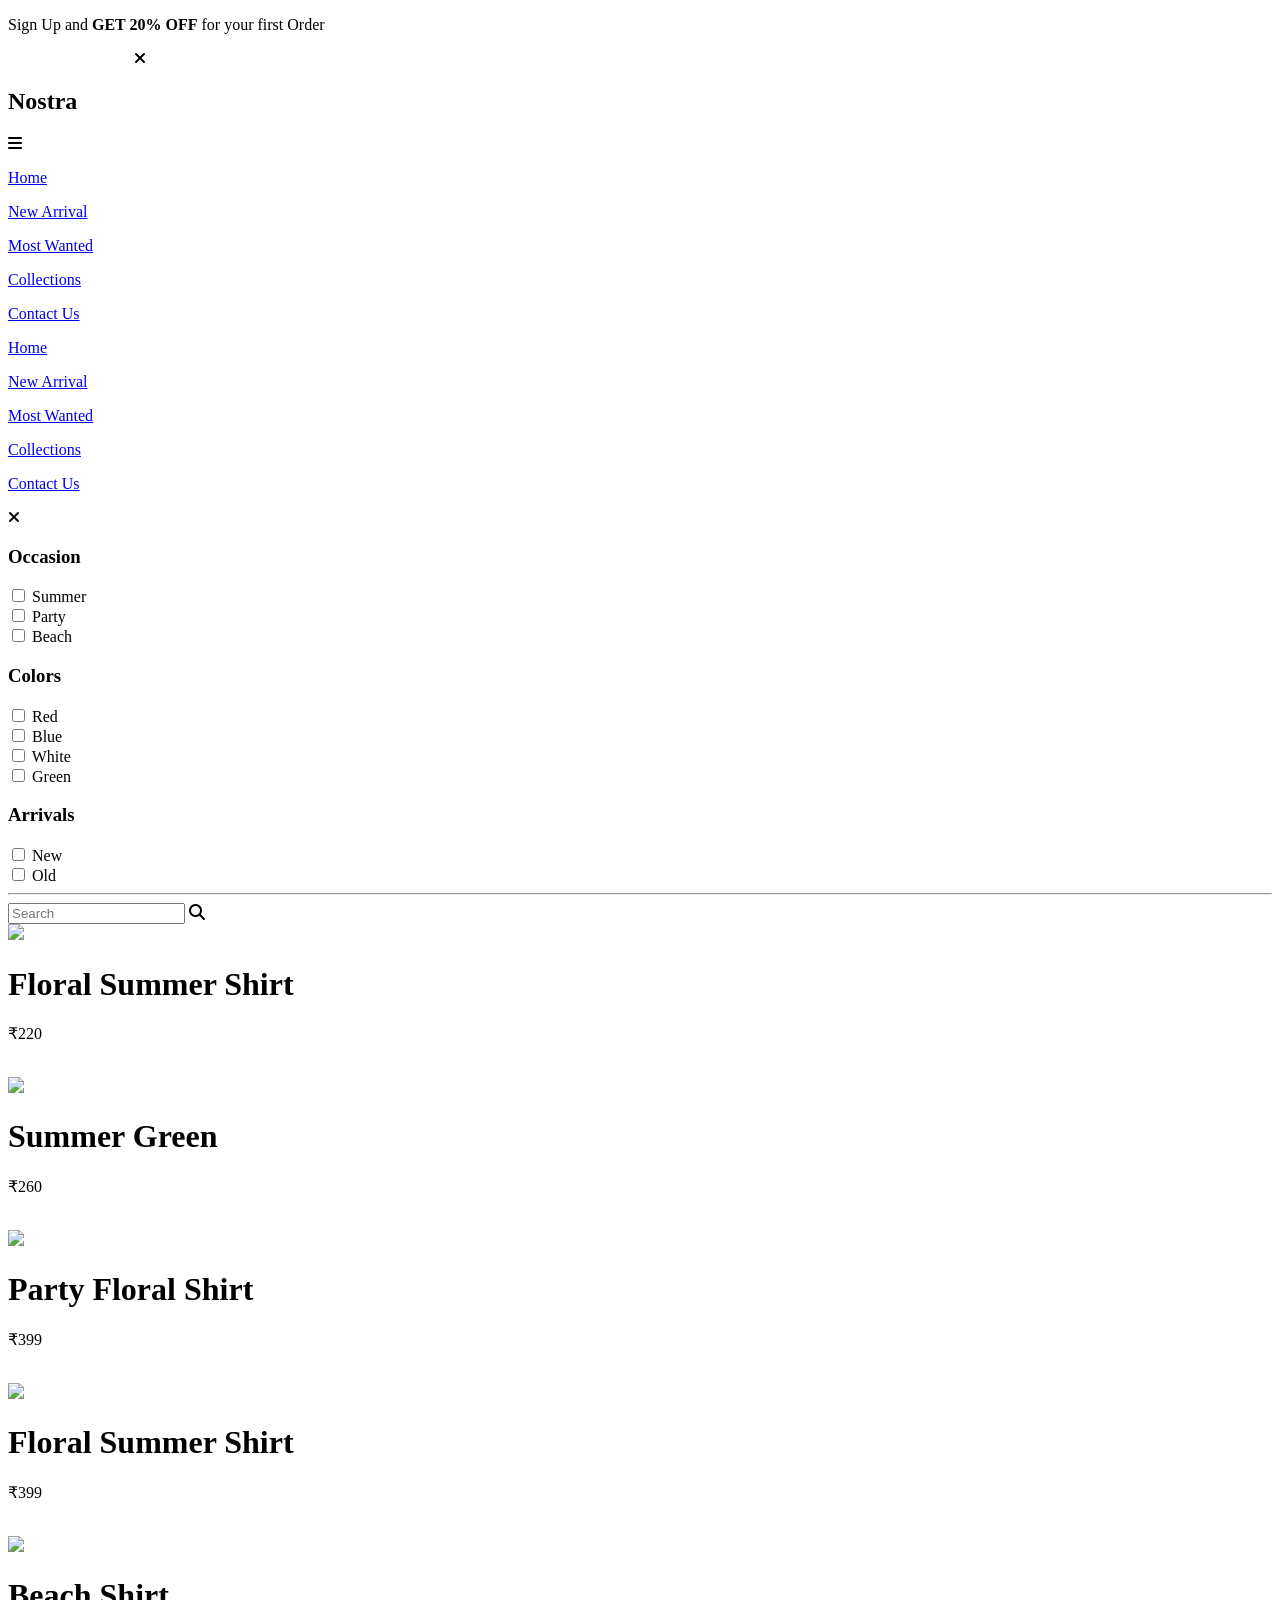
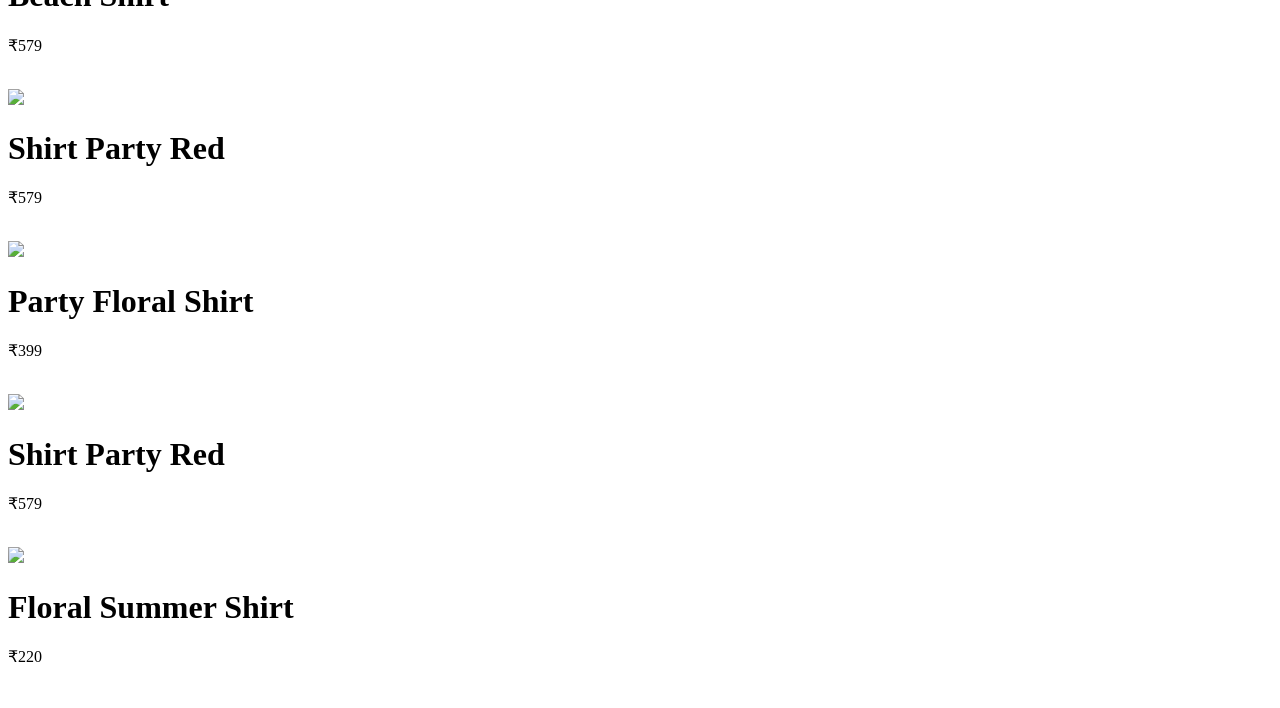
==== collection.html @ 8761d3a2 "Initial commit" ====
<!DOCTYPE html>
<html lang="en">

<head>
    <meta charset="UTF-8">
    <meta name="viewport" content="width=device-width, initial-scale=1.0">
    <title>Collections</title>

    <!--Link CSS File-->
    <link rel="stylesheet" href="style.css">

    <!--Link Google Fonts-->
    <link rel="preconnect" href="https://fonts.googleapis.com">
    <link rel="preconnect" href="https://fonts.gstatic.com" crossorigin>
    <link href="https://fonts.googleapis.com/css2?family=Poppins:wght@400;500;700&display=swap" rel="stylesheet">

    <!--Link Font Awesome-->
    <link rel="stylesheet" href="https://cdnjs.cloudflare.com/ajax/libs/font-awesome/6.4.2/css/all.min.css">



</head>

<body>
    <!-- Offer Bar -->
    <div class="offer-bar" id="offer-bar">
        <p id="offer-bar__desc">Sign Up and
            <b>GET 20% OFF</b>
            for your first Order
        </p>
        <i onclick="xmark()" style="margin-left: 10%; cursor: pointer;" class="fa-solid fa-xmark"></i>
    </div>

    <!-- Navbar -->
    <nav class="navbar">
        <h1>Nostra</h1>
        <div class="navbar-menu">
            <i id="navbar-menu-activate" class="fa-solid fa-bars" style="color: rgb(0, 0, 0);"></i>
        </div>
        <div class="navbar-links">
            <p><a href="./index.html">Home</a></p>
            <p><a href="#new-arrival">New Arrival</a></p>
            <p><a href="#most-wanted">Most Wanted</a></p>
            <p><a href="./collection.html">Collections</a></p>
            <p><a href="./contact.html">Contact Us</a></p>

        </div>
    </nav>

    <!-- Side Navbar -->
    <nav class="side-navbar">

        <div class="side-navbar-links">
            <p><a href="./index.html">Home</a></p>
            <p><a href="#new-arrival">New Arrival</a></p>
            <p><a href="#most-wanted">Most Wanted</a></p>
            <p><a href="./collection.html">Collections</a></p>
            <p><a href="./contact.html">Contact Us</a></p>
        </div>
        <p><i id="side-navbar-close" class="fa-solid fa-xmark"></i></p>
    </nav>

    <!-- Collection Section -->
    <div class="contain">
        <div class="filterSec">
            <div class="filerSec-occasion">
                <h3>Occasion</h3>
                <div>
                    <input type="checkbox" name="tags" value="summer"> Summer <br>
                    <input type="checkbox" name="tags" value="party"> Party <br>
                    <input type="checkbox" name="tags" value="beach"> Beach
                </div>
            </div>
            <div class="filterSec-colors">
                <h3>Colors</h3>
                <div>
                    <input type="checkbox" name="tags" value="red"> Red <br>
                    <input type="checkbox" name="tags" value="blue"> Blue <br>
                    <input type="checkbox" name="tags" value="white"> White <br>
                    <input type="checkbox" name="tags" value="green"> Green
                </div>
            </div>
            <div class="filterSec-arrivals">
                <h3>Arrivals</h3>
                <div>
                    <input type="checkbox" name="tags" value="new"> New <br>
                    <input type="checkbox" name="tags" value="old"> Old
                </div>
            </div>
            <hr class="vertical-line">
        </div>

        <div class="productSec">
            <form class="navSearch">
                <input type="search" placeholder="Search">
                <i class="fa-solid fa-magnifying-glass"></i>
            </form>

            <div class="products"></div>
        </div>
    </div>



</body>

</html>

<!-- Script -->
<script src="./collection.js" defer></script>
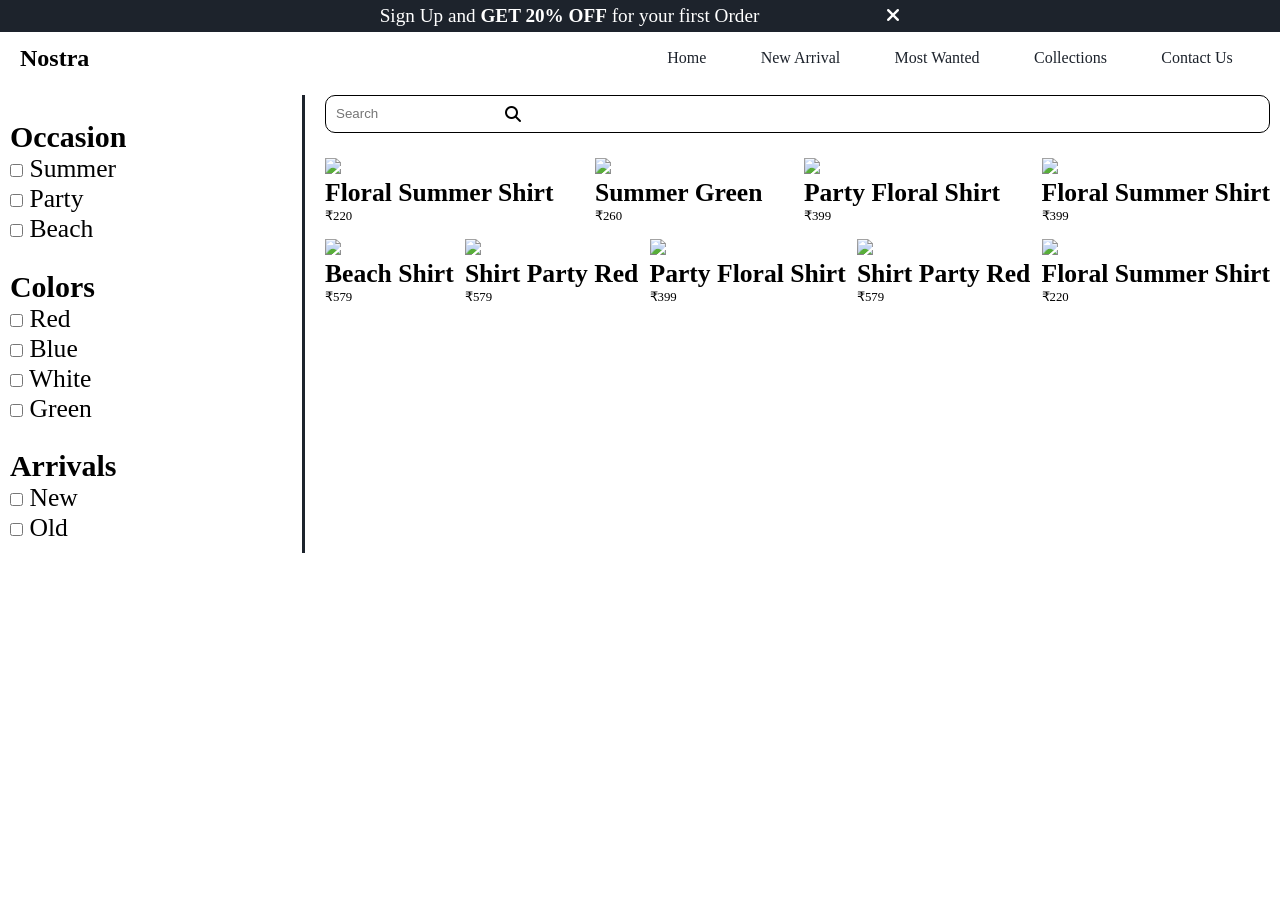
==== commit a07fc266: "Fix CSS links" ====
--- a/collection.html
+++ b/collection.html
@@ -7,7 +7,7 @@
     <title>Collections</title>
 
     <!--Link CSS File-->
-    <link rel="stylesheet" href="style.css">
+    <link rel="stylesheet" href="./Style.css">
 
     <!--Link Google Fonts-->
     <link rel="preconnect" href="https://fonts.googleapis.com">
@@ -17,7 +17,8 @@
     <!--Link Font Awesome-->
     <link rel="stylesheet" href="https://cdnjs.cloudflare.com/ajax/libs/font-awesome/6.4.2/css/all.min.css">
 
-
+    <!-- Script -->
+    <script src="./collection.js" defer></script>
 
 </head>
 
@@ -104,7 +105,4 @@
 
 </body>
 
-</html>
-
-<!-- Script -->
-<script src="./collection.js" defer></script>+</html>
--- a/Style.css
+++ b/Style.css
@@ -0,0 +1,520 @@
+* {
+    margin: 0;
+    padding: 0;
+}
+
+body {
+    font-family: "Poppins";
+}
+
+/* offer-bar */
+.offer-bar {
+    display: flex;
+    justify-content: center;
+    align-items: center;
+    background-color: #1D232C;
+    color: white;
+    padding: 5px;
+    font-size: 1.5vw;
+}
+
+/* Navbar */
+.navbar {
+    display: flex;
+    justify-content: space-between;
+    align-items: center;
+    padding-left: 20px;
+    padding-right: 20px;
+    padding-top: 1vw;
+    padding-bottom: 1vw;
+    position: sticky;
+    top: 0px;
+    z-index: 10;
+    background-color: white;
+}
+
+.navbar-menu {
+    display: none;
+}
+
+.navbar-links {
+    display: flex;
+    font-size: 16px;
+    justify-content: space-around;
+    align-items: center;
+    width: 50%;
+}
+
+.navbar-links a {
+    text-decoration: none;
+    color: #1D232C;
+}
+
+.navbar-links a:hover {
+    text-decoration: underline;
+}
+
+.side-navbar {
+    display: flex;
+    justify-content: space-between;
+    padding: 20px;
+    background-color: #1D232C;
+    color: white;
+    position: fixed;
+    top: 0;
+    left: 0;
+    width: 50%;
+    height: 100%;
+    margin-left: -60%;
+    transition-duration: 1s;
+    z-index: 10;
+}
+
+.side-navbar-links {
+    margin-top: 20px;
+}
+
+.side-navbar-links p {
+    margin-bottom: 30px;
+}
+
+.side-navbar-links a {
+    text-decoration: none;
+    color: white;
+    font-size: 16px;
+}
+
+.side-navbar-links a:hover {
+    text-decoration: underline;
+}
+
+.container {
+    padding-left: 15px;
+    padding-right: 15px;
+}
+
+.slider {
+    overflow: hidden;
+    display: flex;
+    position: relative;
+    width: 100%;
+    border-radius: 5px;
+
+}
+
+.slider-leftBtn {
+    position: absolute;
+    top: 35%;
+    left: 4%;
+}
+
+.slider-leftBtn i {
+    font-size: 10vw;
+}
+
+.slider-rightBtn {
+    position: absolute;
+    top: 35%;
+    right: 4%;
+}
+
+.slider-rightBtn i {
+    font-size: 10vw;
+}
+
+
+
+.slider-content {
+    position: absolute;
+    top: 20%;
+    text-align: center;
+    width: 100%;
+    color: white;
+}
+
+.slider-content h1 {
+    font-size: 5vw;
+}
+
+.slider-content button {
+    padding-left: 20px;
+    padding-right: 20px;
+    padding-top: 10px;
+    padding-bottom: 10px;
+    margin-top: 10px;
+    color: #1D232C;
+}
+
+.slider-img-container {
+    display: flex;
+    transition: 2s;
+}
+
+.slider-img-container img {
+    width: 100vw;
+    flex-shrink: 0;
+}
+
+/* Brands */
+.brand {
+    margin-top: 63px;
+}
+
+.brand__name {
+    margin-top: 2vw;
+    display: flex;
+    justify-content: space-between;
+    align-items: center;
+}
+
+.brand-item {
+    align-items: center;
+}
+
+.brand-item img {
+    width: 5vw;
+}
+
+.brand-item p {
+    font-size: 2vw;
+}
+
+.services {
+    margin-top: 5vw;
+
+}
+
+.services__s1 {
+    margin-bottom: 2vw;
+    display: flex;
+    justify-content: space-between;
+    align-items: center;
+    font-size: 1.5vw;
+
+}
+
+.services__s2 {
+    display: flex;
+    justify-content: space-between;
+    align-items: center;
+    gap: 10px;
+    font-size: 1vw;
+}
+
+.services__s2 div {
+    border-radius: 5px;
+    background-color: #F2F4F7;
+    padding: 10px;
+}
+
+.services__s2 i {
+    font-size: 3vw;
+    margin-bottom: 10px;
+}
+
+.new-arrival {
+    margin-top: 5vw;
+}
+
+.new-arrival h2 {
+    margin-top: 2vw;
+}
+
+.new-arrival__container {
+    display: flex;
+    justify-content: space-between;
+
+}
+
+.new-arrival__product {
+    position: relative;
+}
+
+.new-arrival__product img {
+    border-radius: 2%;
+}
+
+.overlay {
+    border-radius: 2%;
+    width: 100%;
+    height: 100%;
+    background-color: black;
+    position: absolute;
+    top: 0;
+    z-index: 2;
+    opacity: 0.6;
+}
+
+.new-arrival__product button {
+    padding-left: 10%;
+    padding-right: 10%;
+    padding-top: 5%;
+    padding-bottom: 5%;
+    margin-top: 10px;
+    font-size: 1.2vw;
+    color: #1D232C;
+    border-radius: 10px;
+    position: absolute;
+    border: none;
+    top: 50%;
+    left: 18%;
+    z-index: 2;
+}
+
+.most-wanted {
+    margin-top: 5vw;
+}
+
+.most-wanted__sec {
+    display: flex;
+    justify-content: space-between;
+    scroll-behavior: smooth;
+    overflow-x: scroll;
+    gap: 20px;
+}
+
+.most-wanted__sec::-webkit-scrollbar {
+    appearance: none;
+}
+
+.most-wanted__container {
+    position: relative;
+}
+
+.sale {
+    font-size: 2vw;
+    background-color: red;
+    color: white;
+    padding-left: 10px;
+    padding-right: 10px;
+    border-radius: 10%;
+    position: absolute;
+    top: 3px;
+    left: 3px;
+}
+
+.like {
+    width: 15%;
+    position: absolute;
+    bottom: 12%;
+    right: 5%;
+}
+
+.like-red {
+    display: none;
+    width: 17%;
+    position: absolute;
+    bottom: 11%;
+    right: 4%;
+}
+
+.limited-offer {
+    display: flex;
+    justify-content: center;
+    align-items: center;
+    background-color: #1D232C;
+    color: #E2E1E1;
+    padding: 20px;
+    font-size: 2vw;
+}
+
+.limited-offer__s1 img {
+    width: 100%;
+    height: 100%;
+}
+
+.limited-offer__s2 {
+    padding: 5%;
+}
+
+.limited-offer__s2 button {
+    padding-left: 5%;
+    padding-right: 5%;
+    padding-top: 2.5%;
+    padding-bottom: 2.5%;
+    margin-top: 10px;
+    font-size: 1.2vw;
+    color: #1D232C;
+    border-radius: 10px;
+    border: none;
+}
+
+.news {
+    font-size: 2vw;
+    margin-top: 5vw;
+    display: flex;
+    flex-direction: column;
+    justify-content: center;
+    align-items: center;
+}
+
+.news input {
+    padding: 11px;
+    width: 80vw;
+    margin-top: 10px;
+    margin-bottom: 10px;
+    border: solid #1D232C 3px;
+}
+
+.news input:focus {
+    outline: none;
+}
+
+.news button {
+    margin-top: 10px;
+    font-size: 1.8vw;
+    color: #f2f4f7;
+    background-color: #1D232C;
+    border-radius: 10px;
+    border: none;
+    padding: 10px
+}
+
+.footer {
+    font-size: 2vw;
+    margin-top: 5vw;
+    padding: 40px;
+    background-color: #1D232C;
+    color: #E2E1E1;
+    box-sizing: border-box;
+}
+
+.footer div {
+    display: flex;
+    gap: 50px;
+    align-items: center;
+    flex-wrap: wrap;
+    padding: 20px;
+}
+
+/* initial-scroll-animate and reveal-scroll-animate */
+
+.initial-scroll-animate {
+
+    transition: 3s;
+}
+
+.reveal-scroll-animate {
+    opacity: 0;
+}
+
+/* Collection Section */
+.contain{
+    display: flex;
+    padding: 10px;
+    
+}
+
+.filterSec{
+    flex-basis: 25%;
+    position: relative;
+    font-size: 2vw;
+
+}
+
+.productSec{
+    flex-basis: 75%;
+    position: relative;
+}
+
+.vertical-line{
+    border: none;
+    border-left: solid #1D232C 3px;
+    height: 100%;
+    margin:0 20px;
+    position: absolute;
+    top:0;
+    right:0;
+
+}
+
+.filerSec-occasion, .filterSec-colors, .filterSec-arrivals{
+    margin-top: 2vw;
+    margin-bottom: 10px;
+}
+
+.products{
+    margin-top: 2vw;
+    display: flex;
+    flex-wrap: wrap;
+    justify-content: space-between;
+    font-size: 1vw;
+}
+
+
+.navSearch{
+    border : solid black 1px;
+    border-radius: 10px;
+    display: flex;
+    padding: 10px;
+}
+
+.navSearch input{
+    border: none;
+}
+
+.contact-form {
+    background-color: #1D232C;
+    color: #dddddd;
+    border-radius: 8px;
+    box-shadow: 0 2px 4px rgba(0, 0, 0, 0.1);
+    width: 60vw;
+    margin: auto;
+    padding: 5vw;
+    padding-right: 10vw;
+    margin-top: 10px;
+}
+
+.contact-form h2 {
+    margin-bottom: 1vw;
+
+}
+
+.contact-form label {
+    display: block;
+    margin-bottom: 1vw;
+
+}
+
+.contact-form input[type="text"],
+.contact-form textarea {
+    width: 100%;
+    padding: 2vw;
+    border: 1px solid #dddddd;
+    border-radius: 4px;
+    margin-bottom: 1vw;
+    font-size: 1vw;
+
+}
+
+.contact-form textarea {
+    resize: vertical;
+    height: 10vh;
+}
+
+.contact-form input[type="submit"] {
+
+    color: #ffffff;
+    border: none;
+    border-radius: 4px;
+    padding: 10px 20px;
+    cursor: pointer;
+    font-size: 16px;
+    background-color: #0056b3;
+}
+
+.contact-form input[type="submit"]:hover {
+    background-color: #0056b3;
+}
+
+/* @media queries */
+@media screen and (max-width:900px) {
+    .navbar-menu {
+        display: block;
+    }
+
+    .navbar-links {
+        display: none;
+    }
+
+}
